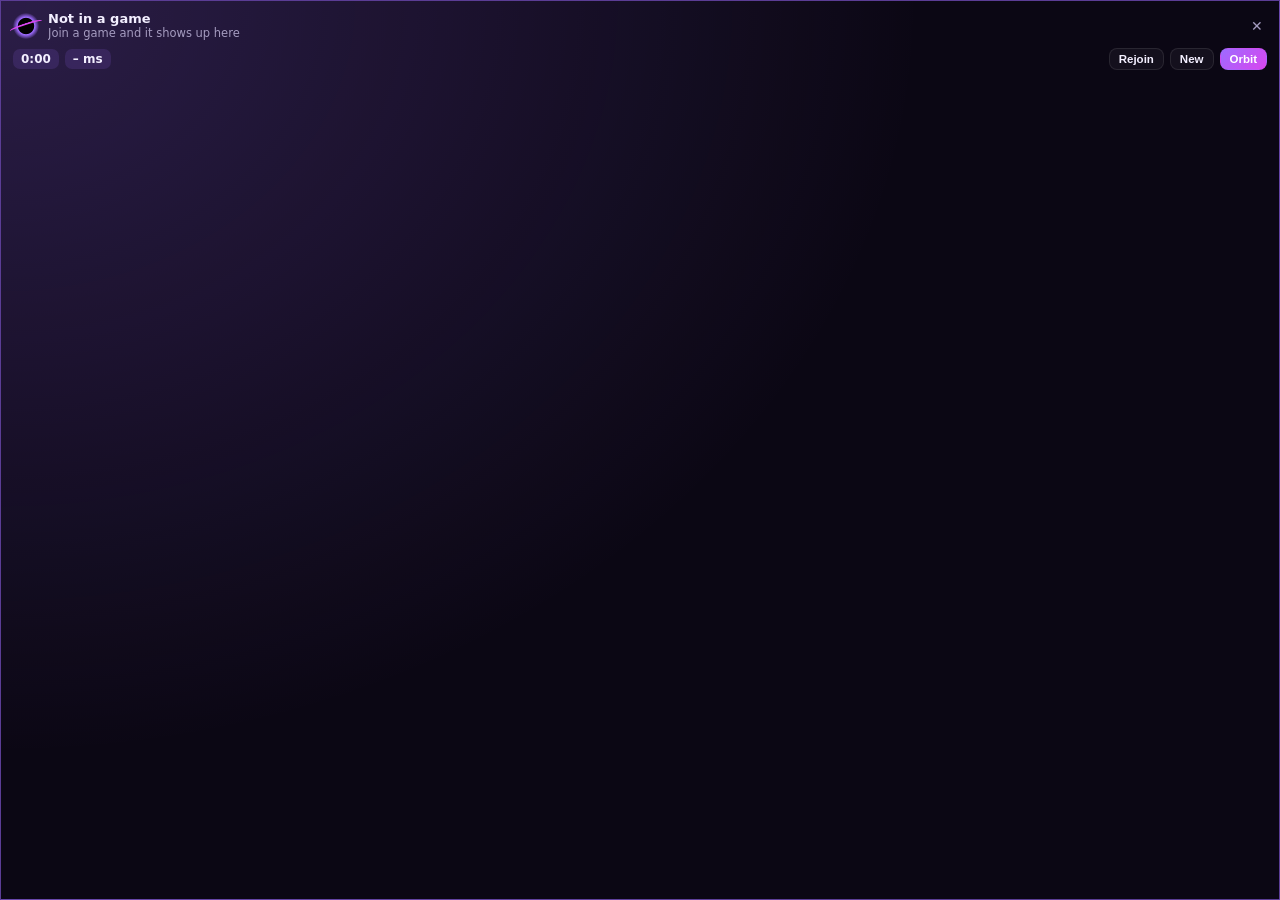
==== ui/mini.html @ 2b8197f0 "v1.9.0: FPS boost, quick presets, smart join, region hopper, ping history, crash reader, update watc" ====
<!DOCTYPE html>
<html>
<head>
<meta charset="utf-8">
<style>
:root { --accent: #9d6bff; --accent2: #d946ef; --bg: #0b0714; --fg: #f3efff; --muted: #a59cc0; --line: rgba(255,255,255,.09); }
:root.light { --bg: #f6f3ff; --fg: #1d1530; --muted: #6b6185; --line: rgba(20,10,40,.1); }
* { box-sizing: border-box; margin: 0; }
html, body { height: 100%; overflow: hidden; background: var(--bg); color: var(--fg); font: 13px "Segoe UI", system-ui, sans-serif; user-select: none; }
body { border: 1px solid color-mix(in srgb, var(--accent) 55%, transparent); border-radius: 0; padding: 10px 12px; display: flex; flex-direction: column; gap: 8px;
  background: radial-gradient(120% 140% at 0% 0%, color-mix(in srgb, var(--accent) 22%, transparent), transparent 60%), var(--bg); }
.top { display: flex; align-items: center; gap: 9px; }
.hole { width: 26px; height: 26px; border-radius: 50%; flex: none; position: relative; background: radial-gradient(circle, #000 42%, var(--accent) 47%, transparent 72%); animation: spin 6s linear infinite; }
.hole::after { content: ""; position: absolute; inset: 10px -4px; border-radius: 50%; border-top: 2px solid var(--accent2); transform: rotate(-18deg); }
@keyframes spin { to { filter: hue-rotate(25deg); } }
.t { flex: 1; min-width: 0; }
.name { font-weight: 650; white-space: nowrap; overflow: hidden; text-overflow: ellipsis; }
.loc { color: var(--muted); font-size: 11.5px; white-space: nowrap; overflow: hidden; text-overflow: ellipsis; }
.x { background: none; border: 0; color: var(--muted); font-size: 14px; cursor: pointer; width: 22px; height: 22px; border-radius: 6px; }
.x:hover { background: rgba(244, 63, 94, .2); color: #fb7185; }
.row { display: flex; align-items: center; gap: 6px; }
.num { font-weight: 650; font-variant-numeric: tabular-nums; padding: 3px 8px; border-radius: 7px; background: color-mix(in srgb, var(--accent) 14%, transparent); font-size: 12px; }
.sp { flex: 1; }
button.b { border: 1px solid var(--line); background: rgba(255,255,255,.04); color: var(--fg); padding: 4px 9px; border-radius: 8px; font: 600 11.5px "Segoe UI", sans-serif; cursor: pointer; transition: transform .2s, border-color .2s, background .2s; }
button.b:hover { border-color: var(--accent); transform: translateY(-1px); }
button.b.p { background: linear-gradient(135deg, var(--accent), var(--accent2)); border-color: transparent; color: #fff; }
.good { color: #4ade80; } .mid { color: #fbbf24; } .bad { color: #fb7185; }
</style>
</head>
<body>
  <div class="top">
    <div class="hole"></div>
    <div class="t"><div class="name" id="name">Not in a game</div><div class="loc" id="loc">Join a game and it shows up here</div></div>
    <button class="x" id="x" title="Close mini player">✕</button>
  </div>
  <div class="row">
    <span class="num" id="timer">0:00</span><span class="num" id="ping">– ms</span><span class="sp"></span>
    <button class="b" id="rejoin" title="Rejoin this server">Rejoin</button>
    <button class="b" id="hop" title="Hop to a new server">New</button>
    <button class="b p" id="open" title="Open Orbit">Orbit</button>
  </div>
<script>
let api = null, cur = null;
const $ = (s) => document.querySelector(s);
function fmt(sec) { sec = Math.max(0, Math.floor(sec)); const h = Math.floor(sec / 3600), m = Math.floor(sec % 3600 / 60), s = sec % 60; return h ? `${h}:${String(m).padStart(2, "0")}:${String(s).padStart(2, "0")}` : `${m}:${String(s).padStart(2, "0")}`; }
async function refresh() {
  let st; try { st = await api.state(); } catch (e) { return; }
  const r = document.documentElement;
  r.style.setProperty("--accent", st.accent[0]); r.style.setProperty("--accent2", st.accent[1]); r.style.setProperty("--bg", st.bg);
  r.classList.toggle("light", !!st.light);
  cur = st.current;
  if (cur) {
    $("#name").textContent = cur.name || "Roblox"; $("#loc").textContent = cur.location || "Finding server location...";
    const p = $("#ping"); p.textContent = st.ping == null ? "··· ms" : st.ping + " ms";
    p.className = "num " + (st.ping == null ? "" : st.ping < 80 ? "good" : st.ping < 150 ? "mid" : "bad");
  } else {
    $("#name").textContent = "Not in a game";
    $("#loc").textContent = st.last && st.last.name ? `Last: ${st.last.name}` : "Join a game and it shows up here";
    $("#ping").textContent = "– ms"; $("#ping").className = "num"; $("#timer").textContent = "0:00";
  }
  $("#hop").disabled = !cur;
}
function tick() { if (cur && cur.joined) $("#timer").textContent = fmt(Date.now() / 1000 - cur.joined); }
function boot() {
  if (api || !(window.pywebview && window.pywebview.api)) return;
  api = window.pywebview.api;
  $("#x").onclick = () => api.close();
  $("#rejoin").onclick = () => api.rejoin();
  $("#hop").onclick = () => api.hop();
  $("#open").onclick = () => api.open_main();
  refresh(); setInterval(refresh, 2000); setInterval(tick, 1000);
}
window.addEventListener("pywebviewready", boot);
setTimeout(boot, 300);
</script>
</body>
</html>
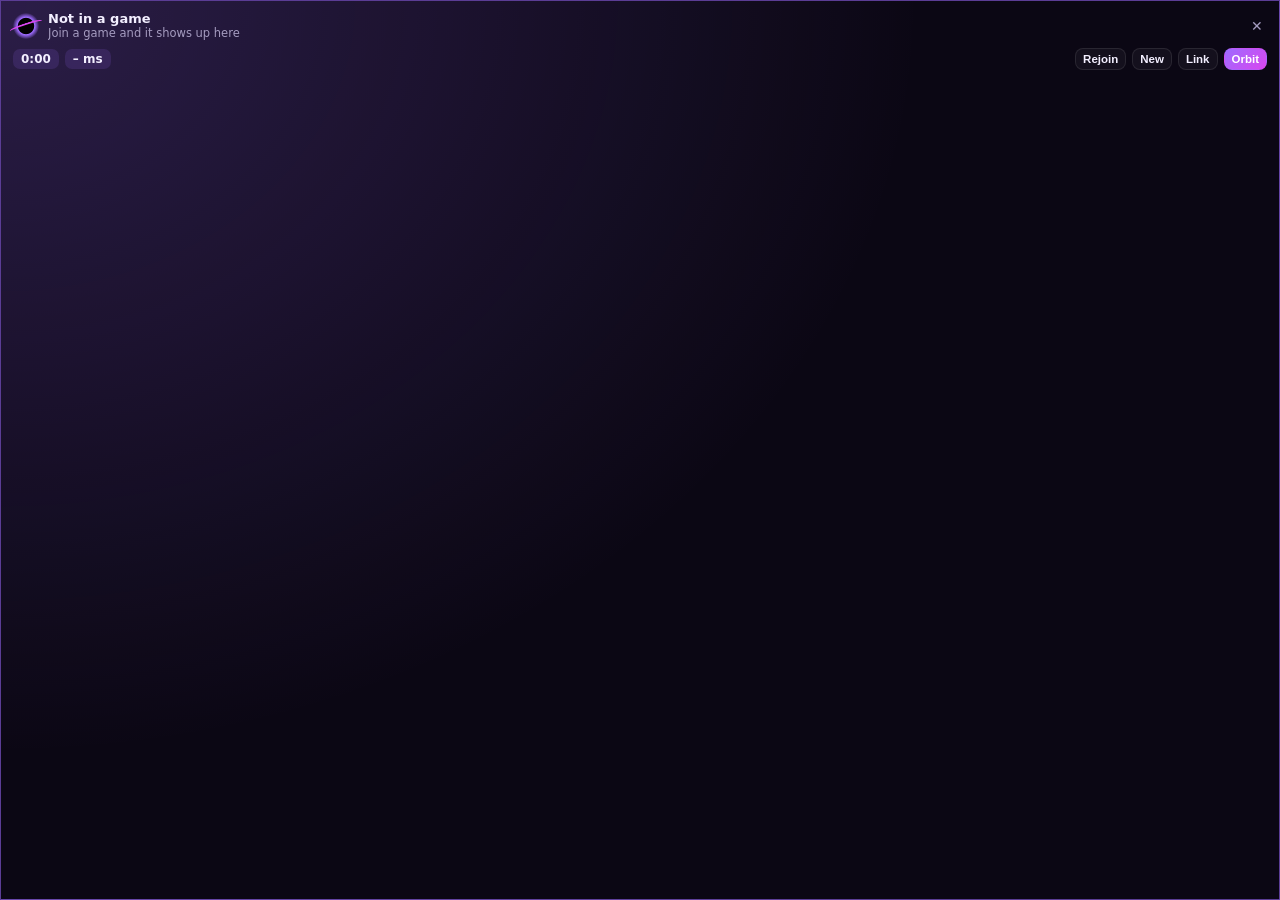
==== commit b8b0e207: "v2.2.0: join a player, auto-reconnect, lag alerts, region test, join links, fonts, movement sounds, " ====
--- a/ui/mini.html
+++ b/ui/mini.html
@@ -21,7 +21,7 @@
 .row { display: flex; align-items: center; gap: 6px; }
 .num { font-weight: 650; font-variant-numeric: tabular-nums; padding: 3px 8px; border-radius: 7px; background: color-mix(in srgb, var(--accent) 14%, transparent); font-size: 12px; }
 .sp { flex: 1; }
-button.b { border: 1px solid var(--line); background: rgba(255,255,255,.04); color: var(--fg); padding: 4px 9px; border-radius: 8px; font: 600 11.5px "Segoe UI", sans-serif; cursor: pointer; transition: transform .2s, border-color .2s, background .2s; }
+button.b { border: 1px solid var(--line); background: rgba(255,255,255,.04); color: var(--fg); padding: 4px 7px; border-radius: 8px; font: 600 11.5px "Segoe UI", sans-serif; cursor: pointer; transition: transform .2s, border-color .2s, background .2s; }
 button.b:hover { border-color: var(--accent); transform: translateY(-1px); }
 button.b.p { background: linear-gradient(135deg, var(--accent), var(--accent2)); border-color: transparent; color: #fff; }
 .good { color: #4ade80; } .mid { color: #fbbf24; } .bad { color: #fb7185; }
@@ -37,6 +37,7 @@
     <span class="num" id="timer">0:00</span><span class="num" id="ping">– ms</span><span class="sp"></span>
     <button class="b" id="rejoin" title="Rejoin this server">Rejoin</button>
     <button class="b" id="hop" title="Hop to a new server">New</button>
+    <button class="b" id="link" title="Copy a link friends can use to join you">Link</button>
     <button class="b p" id="open" title="Open Orbit">Orbit</button>
   </div>
 <script>
@@ -50,7 +51,7 @@
   r.classList.toggle("light", !!st.light);
   cur = st.current;
   if (cur) {
-    $("#name").textContent = cur.name || "Roblox"; $("#loc").textContent = cur.location || "Finding server location...";
+    $("#name").textContent = cur.name || "Roblox"; $("#loc").textContent = st.streamer ? "Location hidden (streamer mode)" : (cur.location || "Finding server location...");
     const p = $("#ping"); p.textContent = st.ping == null ? "··· ms" : st.ping + " ms";
     p.className = "num " + (st.ping == null ? "" : st.ping < 80 ? "good" : st.ping < 150 ? "mid" : "bad");
   } else {
@@ -58,7 +59,7 @@
     $("#loc").textContent = st.last && st.last.name ? `Last: ${st.last.name}` : "Join a game and it shows up here";
     $("#ping").textContent = "– ms"; $("#ping").className = "num"; $("#timer").textContent = "0:00";
   }
-  $("#hop").disabled = !cur;
+  $("#hop").disabled = !cur; $("#link").disabled = !cur;
 }
 function tick() { if (cur && cur.joined) $("#timer").textContent = fmt(Date.now() / 1000 - cur.joined); }
 function boot() {
@@ -67,6 +68,7 @@
   $("#x").onclick = () => api.close();
   $("#rejoin").onclick = () => api.rejoin();
   $("#hop").onclick = () => api.hop();
+  $("#link").onclick = async () => { const ok = await api.join_link(); const b = $("#link"); b.textContent = ok ? "Copied" : "No game"; setTimeout(() => (b.textContent = "Link"), 1500); };
   $("#open").onclick = () => api.open_main();
   refresh(); setInterval(refresh, 2000); setInterval(tick, 1000);
 }
